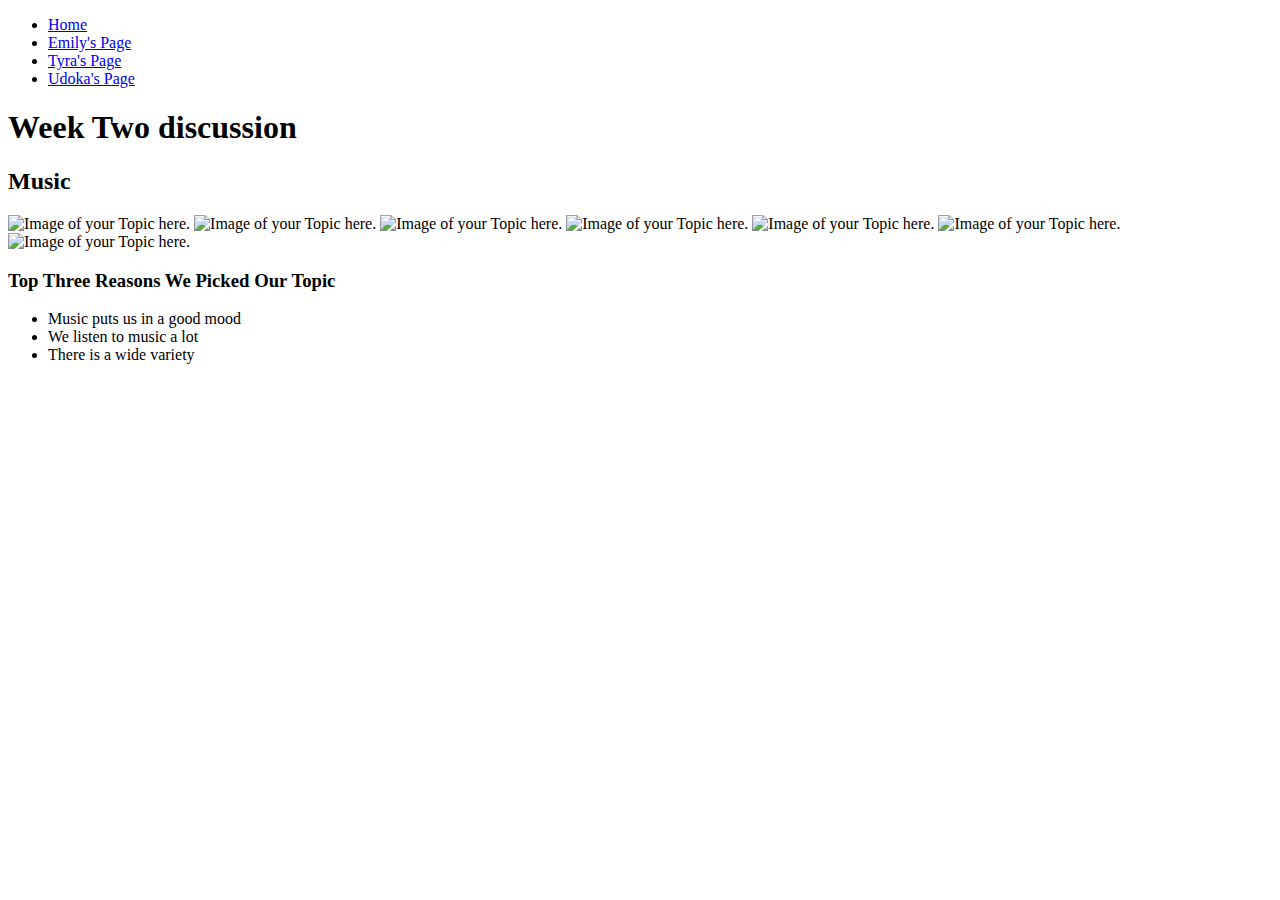
==== emily.html @ ef9d0d1d "Add files via upload" ====
<!DOCTYPE html>
<html lang="en">
<head>
    <meta charset="UTF-8">
    <meta http-equiv="X-UA-Compatible" content="IE=edge">
    <meta name="viewport" content="width=device-width, initial-scale=1.0">
    <!-- <link rel="stylesheet" href="css/html5reset.css"> -->
    <!-- <link rel="stylesheet" href="css/student1.css"> -->
    <!-- <link rel="stylesheet" href="css/student2.css"> -->
    <!-- <link rel="stylesheet" href="css/student3.css"> -->
    <title>Week 2 Discussion</title>
</head>
<body>
    <header>
        <nav>
            <ul>
                <li><a href = "index.html">Home</a></li>
                <li><a href = "emily.html">Emily's Page</a></li>
                <li><a href = "tyra.html">Tyra's Page</a></li>
                <li><a href = "udoka.html">Udoka's Page</a></li>
            </ul>
        </nav>
        <h1>Week Two discussion</h1>

    </header>

    <main>
        <h2>Music</h2>
        <img src = "TheWeeknd.jpg" width="200" alt = "Image of your Topic here.">
        <img src = "MacMiller.jpg" width="200" alt = "Image of your Topic here.">
        <img src = "RexOC.jpg" width="200" alt = "Image of your Topic here.">
        <img src = "JakeScott.jpg" width="200" alt = "Image of your Topic here.">
        <img src = "JustinBieber.jpg" width="200" alt = "Image of your Topic here.">
        <img src = "JackJohnson.jpg" width="200" alt = "Image of your Topic here.">
        <img src = "Kehlani.jpg" width="200" alt = "Image of your Topic here.">


        <h3>Top Three Reasons We Picked Our Topic</h3>
        <ul>
            <li>Music puts us in a good mood</li>
            <li>We listen to music a lot</li>
            <li>There is a wide variety</li>
        </ul>
    </main>
    
</body>
</html>


<!-- Sources:
    (Jake Scott) https://commons.wikimedia.org/wiki/File:Jake_Scott,_photo_by_Rachel_Deeb_%28taken_from_an_article_on_consequence_sound%29.png 
    (SZA) https://www.flickr.com/photos/thecomeupshow/36611388262
    (Rex) https://www.flickr.com/photos/thecomeupshow/43989397441
-->
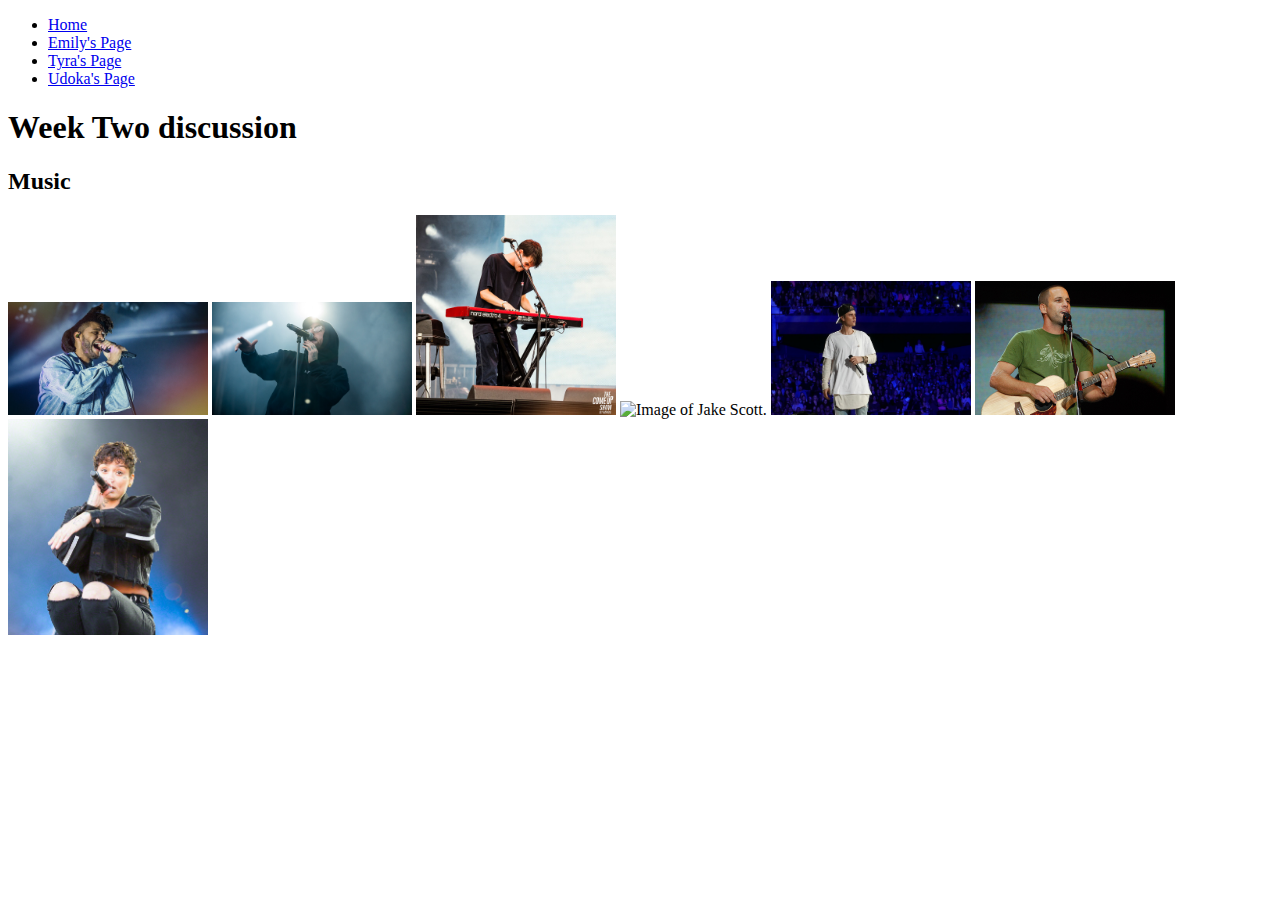
==== commit 51b2011f: "Add files via upload" ====
--- a/emily.html
+++ b/emily.html
@@ -26,21 +26,13 @@
 
     <main>
         <h2>Music</h2>
-        <img src = "TheWeeknd.jpg" width="200" alt = "Image of your Topic here.">
-        <img src = "MacMiller.jpg" width="200" alt = "Image of your Topic here.">
-        <img src = "RexOC.jpg" width="200" alt = "Image of your Topic here.">
-        <img src = "JakeScott.jpg" width="200" alt = "Image of your Topic here.">
-        <img src = "JustinBieber.jpg" width="200" alt = "Image of your Topic here.">
-        <img src = "JackJohnson.jpg" width="200" alt = "Image of your Topic here.">
-        <img src = "Kehlani.jpg" width="200" alt = "Image of your Topic here.">
-
-
-        <h3>Top Three Reasons We Picked Our Topic</h3>
-        <ul>
-            <li>Music puts us in a good mood</li>
-            <li>We listen to music a lot</li>
-            <li>There is a wide variety</li>
-        </ul>
+        <img src = "images/TheWeeknd.jpg" width="200" alt = "Image of The Weeknd.">
+        <img src = "images/MacMiller.jpg" width="200" alt = "Image of your Mac Miller.">
+        <img src = "images/RexOC.jpg" width="200" alt = "Image of your Rex Orange County.">
+        <img src = "images/JakeScott.jpg" width="200" alt = "Image of Jake Scott.">
+        <img src = "images/JustinBieber.jpg" width="200" alt = "Image of Justin Bieber.">
+        <img src = "images/JackJohnson.jpg" width="200" alt = "Image of Jack Johnson.">
+        <img src = "images/Kehlani.jpg" width="200" alt = "Image of Kehlani.">
     </main>
     
 </body>
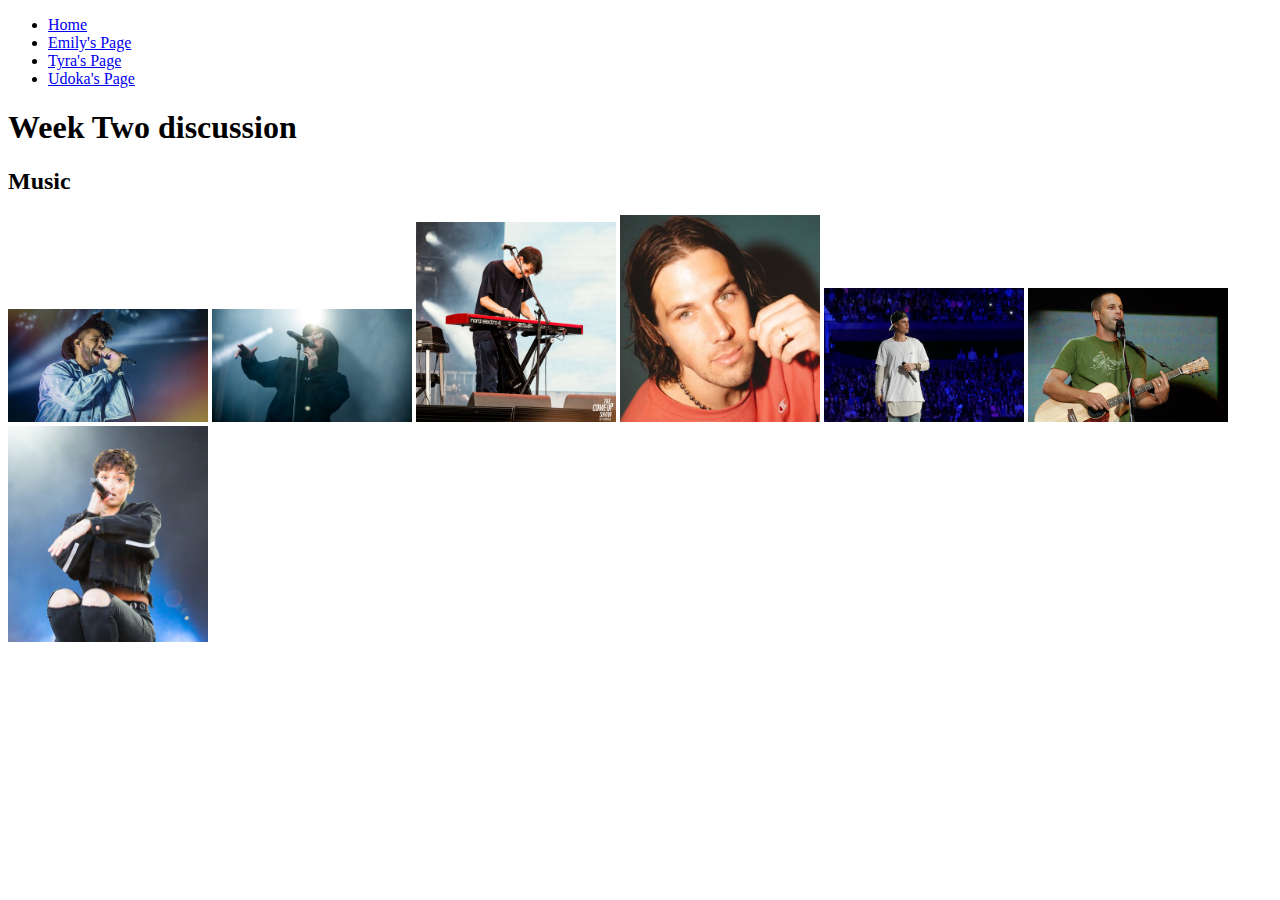
==== commit e8ef31d1: "Add files via upload" ====
--- a/emily.html
+++ b/emily.html
@@ -29,7 +29,7 @@
         <img src = "images/TheWeeknd.jpg" width="200" alt = "Image of The Weeknd.">
         <img src = "images/MacMiller.jpg" width="200" alt = "Image of your Mac Miller.">
         <img src = "images/RexOC.jpg" width="200" alt = "Image of your Rex Orange County.">
-        <img src = "images/JakeScott.jpg" width="200" alt = "Image of Jake Scott.">
+        <img src = "images/JakeScott.png" width="200" alt = "Image of Jake Scott.">
         <img src = "images/JustinBieber.jpg" width="200" alt = "Image of Justin Bieber.">
         <img src = "images/JackJohnson.jpg" width="200" alt = "Image of Jack Johnson.">
         <img src = "images/Kehlani.jpg" width="200" alt = "Image of Kehlani.">
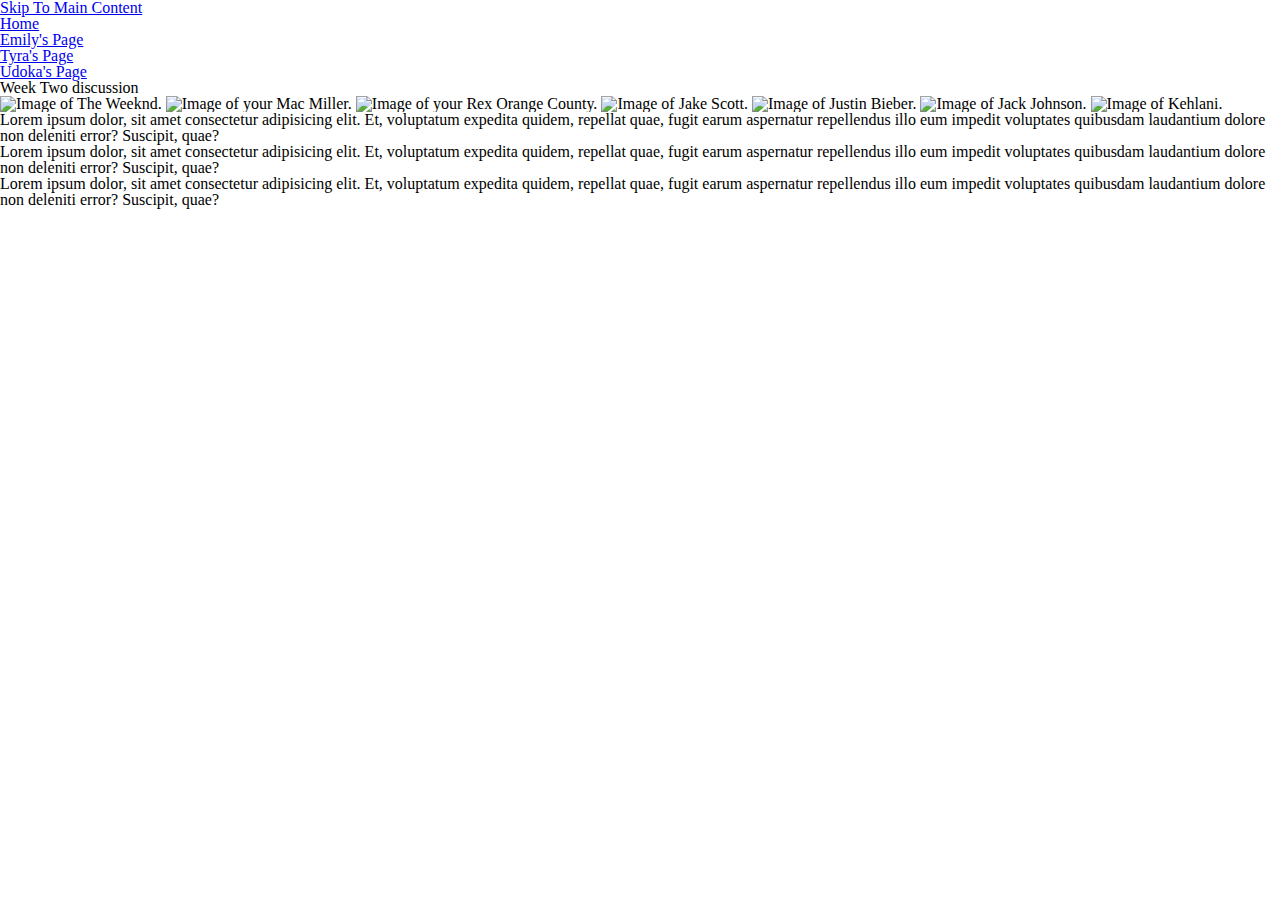
==== commit e39b89aa: "Add files via upload" ====
--- a/emily.html
+++ b/emily.html
@@ -4,13 +4,14 @@
     <meta charset="UTF-8">
     <meta http-equiv="X-UA-Compatible" content="IE=edge">
     <meta name="viewport" content="width=device-width, initial-scale=1.0">
-    <!-- <link rel="stylesheet" href="css/html5reset.css"> -->
-    <!-- <link rel="stylesheet" href="css/student1.css"> -->
+    <link rel="stylesheet" href="css/html5reset.css">
+    <link rel="stylesheet" href="css/student2.css">
     <!-- <link rel="stylesheet" href="css/student2.css"> -->
-    <!-- <link rel="stylesheet" href="css/student3.css"> -->
     <title>Week 2 Discussion</title>
 </head>
 <body>
+    <a href="#main">Skip To Main Content</a>
+
     <header>
         <nav>
             <ul>
@@ -25,14 +26,24 @@
     </header>
 
     <main>
-        <h2>Music</h2>
-        <img src = "images/TheWeeknd.jpg" width="200" alt = "Image of The Weeknd.">
-        <img src = "images/MacMiller.jpg" width="200" alt = "Image of your Mac Miller.">
-        <img src = "images/RexOC.jpg" width="200" alt = "Image of your Rex Orange County.">
-        <img src = "images/JakeScott.png" width="200" alt = "Image of Jake Scott.">
-        <img src = "images/JustinBieber.jpg" width="200" alt = "Image of Justin Bieber.">
-        <img src = "images/JackJohnson.jpg" width="200" alt = "Image of Jack Johnson.">
-        <img src = "images/Kehlani.jpg" width="200" alt = "Image of Kehlani.">
+        <img src = "images-emily/TheWeeknd.jpg" width="" alt = "Image of The Weeknd.">
+        <img src = "images-emily/MacMiller.jpg" width="200" alt = "Image of your Mac Miller.">
+        <img src = "images-emily/RexOC.jpg" width="200" alt = "Image of your Rex Orange County.">
+        <img src = "images-emily/JakeScott.png" width="200" alt = "Image of Jake Scott.">
+        <img src = "images-emily/JustinBieber.jpg" width="200" alt = "Image of Justin Bieber.">
+        <img src = "images-emily/JackJohnson.jpg" width="200" alt = "Image of Jack Johnson.">
+        <img src = "images-emily/Kehlani.jpg" width="200" alt = "Image of Kehlani.">
+        
+        <p> Lorem ipsum dolor, sit amet consectetur adipisicing elit. Et, voluptatum expedita quidem, repellat quae, 
+            fugit earum aspernatur repellendus illo eum impedit voluptates quibusdam laudantium dolore 
+            non deleniti error? Suscipit, quae?</p>
+        <p> Lorem ipsum dolor, sit amet consectetur adipisicing elit. Et, voluptatum expedita quidem, repellat quae, 
+            fugit earum aspernatur repellendus illo eum impedit voluptates quibusdam laudantium dolore 
+            non deleniti error? Suscipit, quae?</p>
+        <p> Lorem ipsum dolor, sit amet consectetur adipisicing elit. Et, voluptatum expedita quidem, repellat quae, 
+            fugit earum aspernatur repellendus illo eum impedit voluptates quibusdam laudantium dolore 
+            non deleniti error? Suscipit, quae?</p>
+
     </main>
     
 </body>
